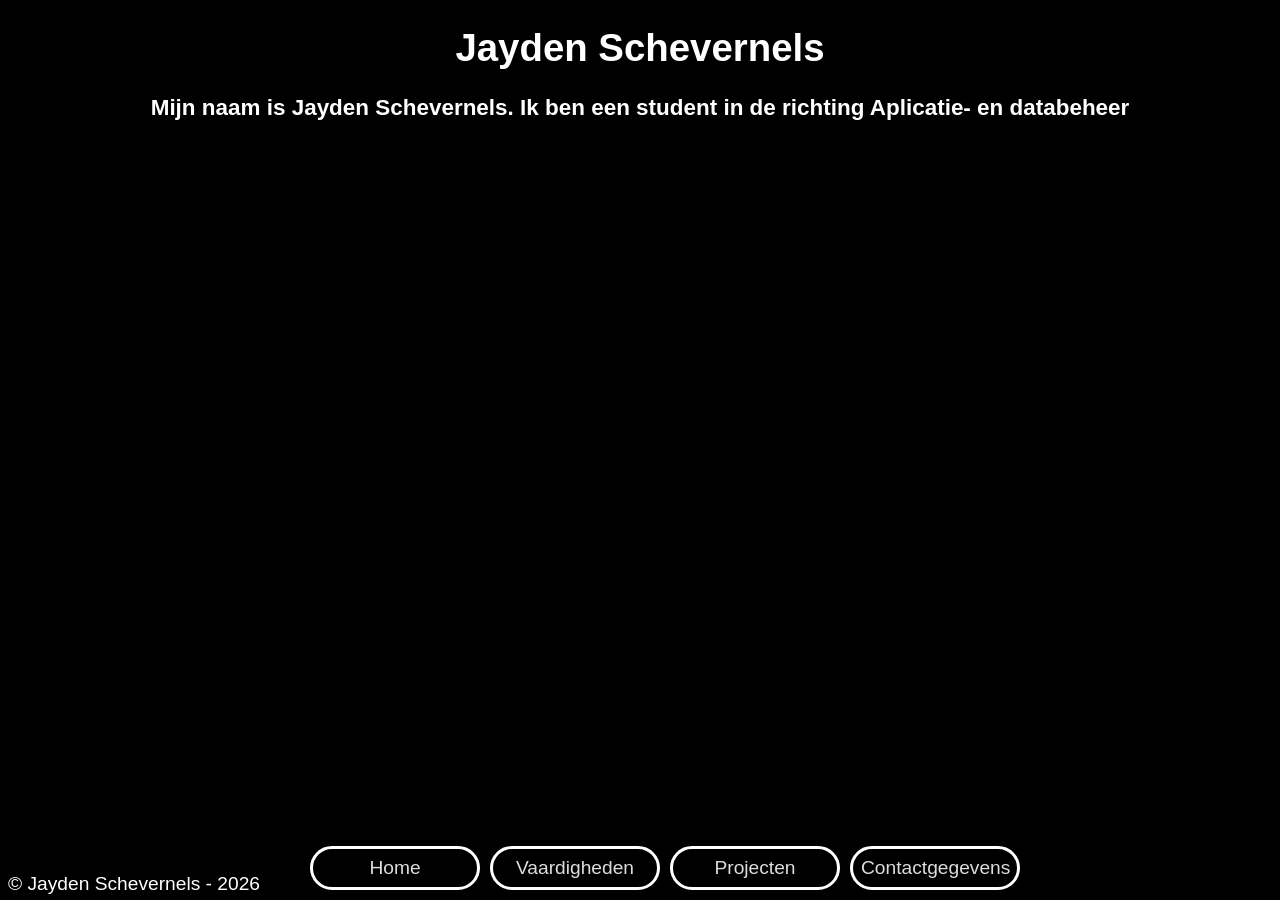
==== index.html @ 25b89907 "Eerste commit" ====
<!DOCTYPE html>
<html lang="en">

<head>
    <meta charset="UTF-8">
    <meta name="viewport" content="width=device-width, initial-scale=1.0">
    <title>Mijn Portfolio</title>
    <link rel="stylesheet" href="css/index.css">
    <link rel="stylesheet" href="css/main.css">

</head>

<body>

    <header class="body">
        <h1>Jayden Schevernels</h1>
    </header>
    <aside>
        <section>
            <nav class="sidebar">
                <a href="index.html" class="link" id="home">Home</a>
                <a href="skills.html" class="link" id="skill">Vaardigheden</a>
                <a href="contact.html" class="link" id="contact">Contactgegevens</a>
                <a href="projecten.html" class="link" id="project">Projecten</a>
            </nav>
        </section>
    </aside>
    <main class="body">

        <h3>
            Mijn naam is Jayden Schevernels. Ik ben een student in de richting Aplicatie- en databeheer
        </h3>
    </main>
    <footer id="copy">
        &copy; Jayden Schevernels - 2026
    </footer>
    
</body>

</html>
---- css/main.css ----
@import url('https://fonts.googleapis.com/css2?family=Mulish:ital,wght@0,200..1000;1,200..1000&display=swap');
.mulish-uniquifier {
  font-family: "Mulish", sans-serif;
  font-optical-sizing: auto;
  font-weight: weight;
  font-style: normal;
}

@import url('https://fonts.googleapis.com/css2?family=Libre+Barcode+39&display=swap');
.libre-barcode-39-regular {
  font-family: "Libre Barcode 39", system-ui;
  font-weight: 400;
  font-style: normal;
}



.link {
    color: #DDDDDD;
    text-decoration: none;
}

body {
    font-size: 1.2em;
    background-color: black;
    color: white;
    font-family: Arial, Helvetica, sans-serif;
    text-align: center;
}

body h1 {
    text-align: center;
}

.body {
    animation: opstart-body 1s ease backwards;
}

@keyframes opstart-body {
    0% {opacity: 0; transform: translateY(-30px);}
    30% {opacity: 0; transform: translateY(-30px);}
}


section .link {
    padding: 8px;
    border: solid white;
    text-align: center;
    border-radius: 100px;
    transition: 100ms;
    margin: 10px;
    position: fixed;
    width: 170px;
    box-sizing: border-box;
    z-index: 100;
    animation: opstart-link 1s ease  backwards;
}

@keyframes opstart-link {
    0% {opacity: 0; right: -30px; bottom: -30px;}
}


#home {
    bottom: 0px;
    left: 300px;
}

#skill {
    bottom: 0px;
    left: 480px;
}

#project {
    bottom: 0px;
    left: 660px;
}

#contact {
    bottom: 0px;
    left: 840px;
}

section .link:hover {
    padding: 10px;
    font-size: 1.05em;
    border-width: 6px;
    border-radius: 10px;
    animation:  hover-link 2s ease-in-out    alternate infinite; 
    
}
@keyframes hover-link {
    0% {transform: rotate(0deg);}
    50% {transform: rotate(-3deg);}
    100% {transform: rotate(3deg);}

}



#copy {
    position: fixed;
    bottom: 5px;
}
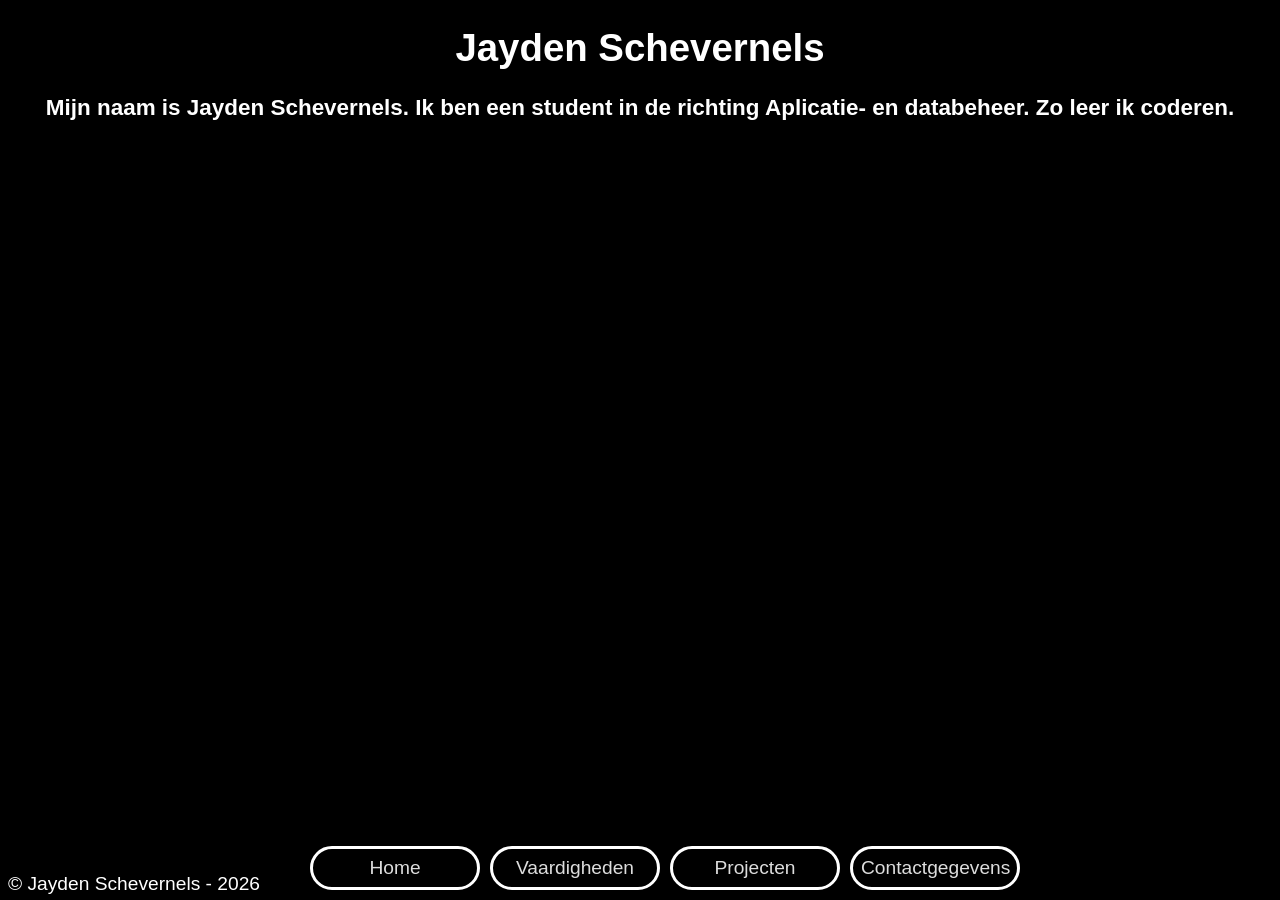
==== commit 3504abd7: "Zin home pagina veranderd" ====
--- a/index.html
+++ b/index.html
@@ -28,7 +28,7 @@
     <main class="body">
 
         <h3>
-            Mijn naam is Jayden Schevernels. Ik ben een student in de richting Aplicatie- en databeheer
+            Mijn naam is Jayden Schevernels. Ik ben een student in de richting Aplicatie- en databeheer. Zo leer ik coderen.
         </h3>
     </main>
     <footer id="copy">
